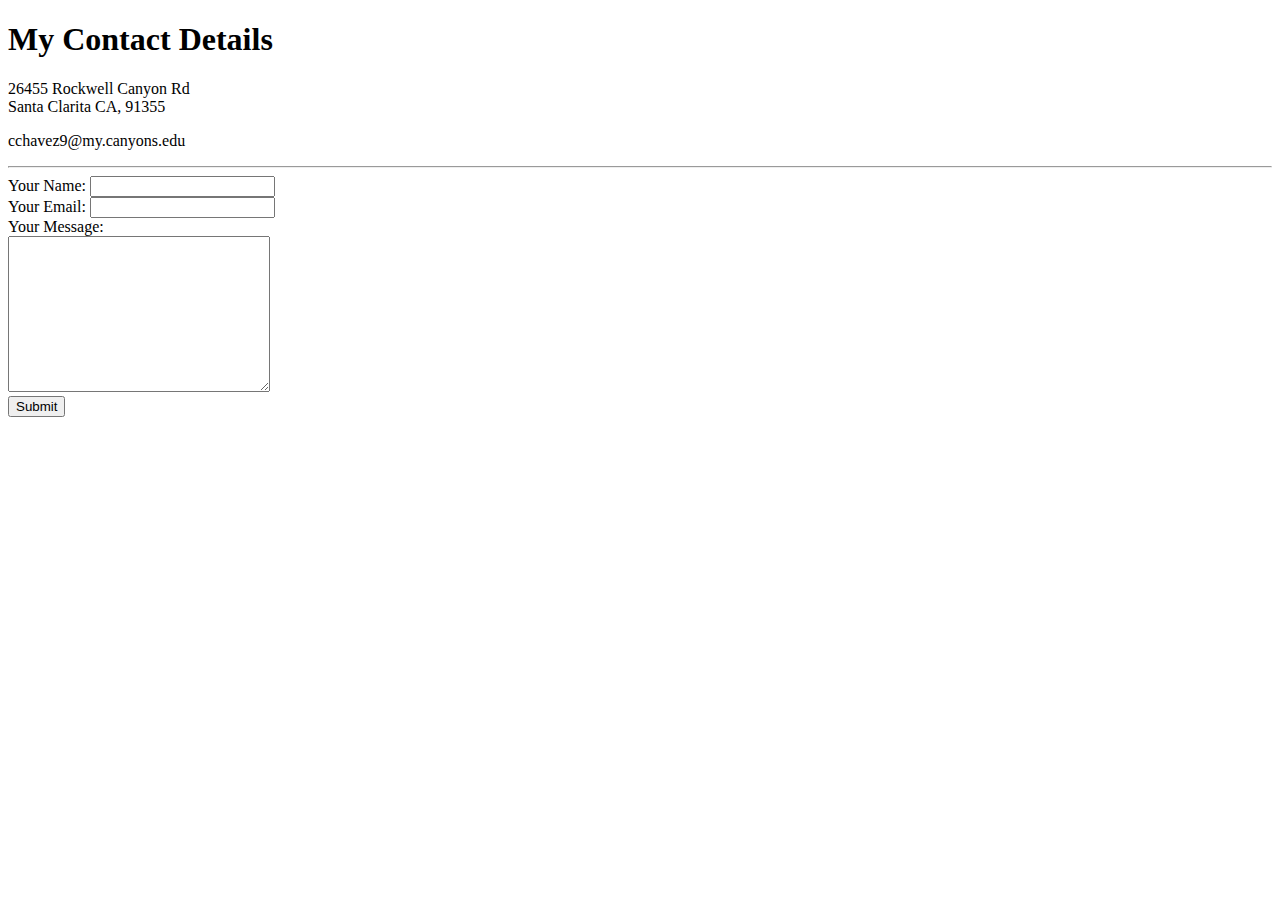
==== contact.html @ c2f0427c "Add initial CV website files" ====
<!DOCTYPE html>
<html lang="en" dir="ltr">
  <head>
    <meta charset="utf-8">
    <title>Contact Me</title>
  </head>
  <body>
    <h1>My Contact Details</h1>
    <p>26455 Rockwell Canyon Rd<br>Santa Clarita CA, 91355</p>
    <p>cchavez9@my.canyons.edu</p>

    <hr>

    <form action="mailto:cchavez9@my.canyons.edu" method="post" enctype="text/plain">
      <label for="Name">Your Name: </label>
      <input type="text" name="yourName" value="">
      <br>
      <label for="">Your Email: </label>
      <input type="email" name="yourEmail" value="">
      <br>
      <label for="">Your Message: </label>
      <br>
      <textarea name="yourMessage" rows="10" cols="30"></textarea>
      <br>
      <input type="submit" name="">
    </form>

  </body>
</html>
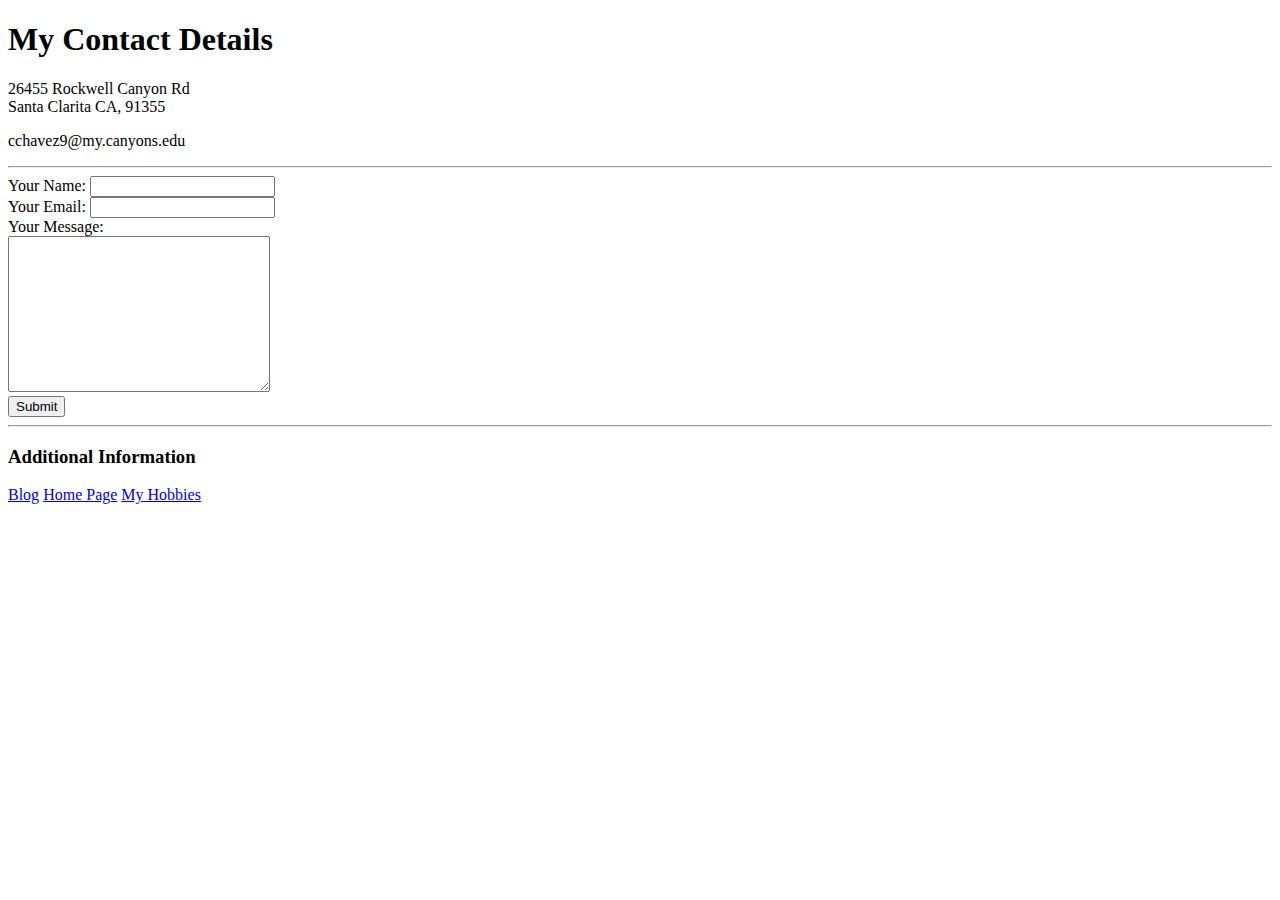
==== commit 5e284dc0: "Add files via upload" ====
--- a/contact.html
+++ b/contact.html
@@ -1,29 +1,40 @@
 <!DOCTYPE html>
 <html lang="en" dir="ltr">
-  <head>
-    <meta charset="utf-8">
-    <title>Contact Me</title>
-  </head>
-  <body>
-    <h1>My Contact Details</h1>
-    <p>26455 Rockwell Canyon Rd<br>Santa Clarita CA, 91355</p>
-    <p>cchavez9@my.canyons.edu</p>
 
-    <hr>
+<head>
+  <meta charset="utf-8">
+  <title>Contact Me</title>
+  <link rel="stylesheet" href="css/styles.css">
+</head>
 
-    <form action="mailto:cchavez9@my.canyons.edu" method="post" enctype="text/plain">
-      <label for="Name">Your Name: </label>
-      <input type="text" name="yourName" value="">
-      <br>
-      <label for="">Your Email: </label>
-      <input type="email" name="yourEmail" value="">
-      <br>
-      <label for="">Your Message: </label>
-      <br>
-      <textarea name="yourMessage" rows="10" cols="30"></textarea>
-      <br>
-      <input type="submit" name="">
-    </form>
+<body>
+  <h1>My Contact Details</h1>
+  <p>26455 Rockwell Canyon Rd<br>Santa Clarita CA, 91355</p>
+  <p>cchavez9@my.canyons.edu</p>
 
-  </body>
+  <hr>
+
+  <form action="mailto:cchavez9@my.canyons.edu" method="post" enctype="text/plain">
+    <label for="Name">Your Name: </label>
+    <input type="text" name="yourName" value="">
+    <br>
+    <label for="">Your Email: </label>
+    <input type="email" name="yourEmail" value="">
+    <br>
+    <label for="">Your Message: </label>
+    <br>
+    <textarea name="yourMessage" rows="10" cols="30"></textarea>
+    <br>
+    <input type="submit" name="">
+  </form>
+
+</body>
+
+<hr>
+
+<h3>Additional Information</h3>
+<a href="blog.html">Blog</a>
+<a href="index.html">Home Page</a>
+<a href="hobbies.html">My Hobbies</a>
+
 </html>
